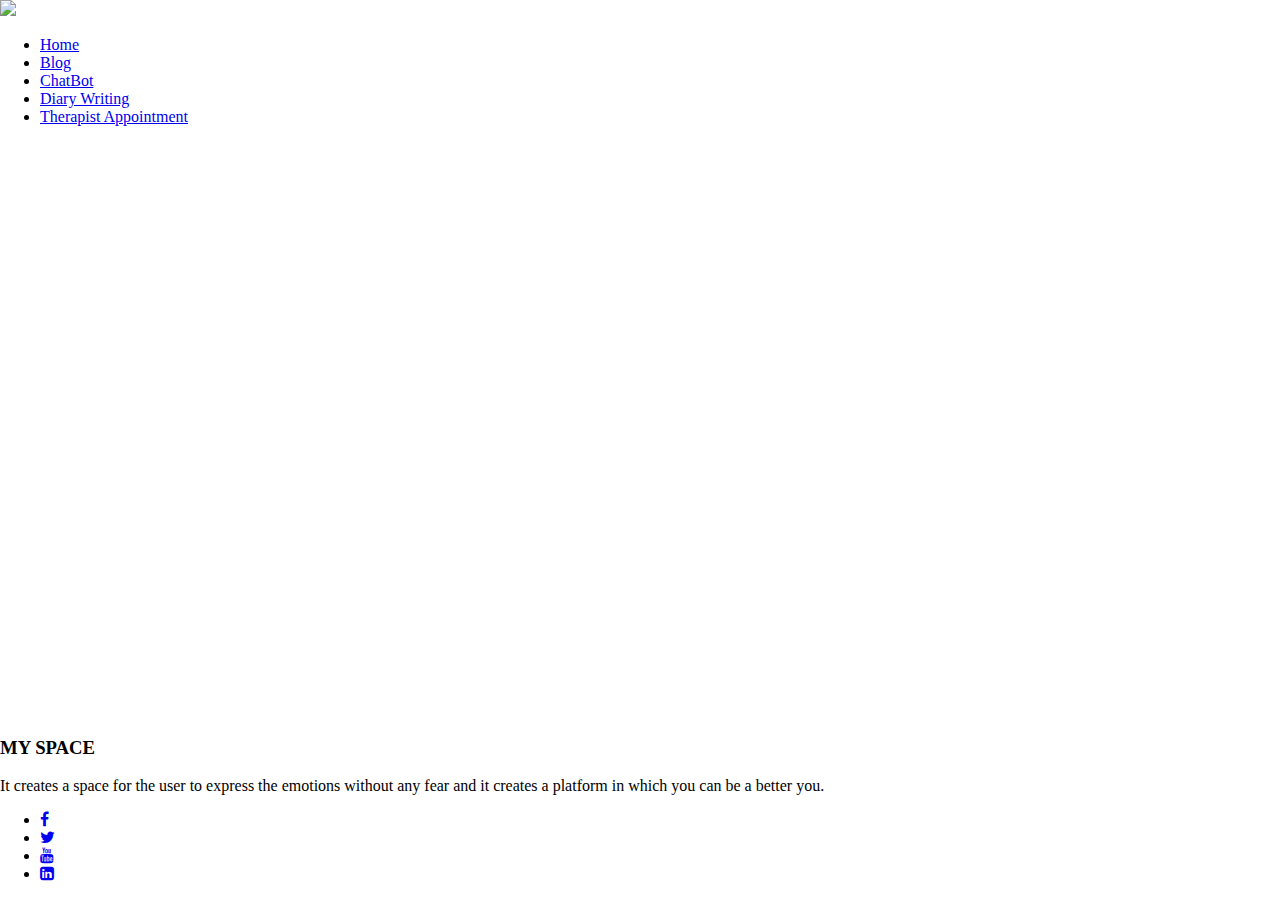
==== index.html @ db88317a "Rename home.html to index.html" ====
<!DOCTYPE html>
<html lang="en" dir="ltr">
    <head>
        <meta charset="utf-8">
        <title>My Space</title>
        <meta name="viewport" content="width=device-width, initial-scale=1.0">
        <link rel="stylesheet" href="/assests/style.css">
        <link rel="stylesheet" href="http://maxcdn.bootstrapcdn.com/font-awesome/4.2.0/css/font-awesome.min.css">
        <link href="http://fonts.googleapis.com/css?family=Cookie" rel="stylesheet" type="text/css">

        <style>
            body, html {
              height: 80%;
              margin: 0;
            }
            
            .bg {
              /* The image used */
              background-image: url("space.jpeg");
            
              /* Full height */
              height: 100%; 
            
              /* Center and scale the image nicely */
              background-position: center;
              background-repeat: no-repeat;
              background-size: cover;
            }
            </style>
    </head>
    <body>
        <div class="menubar">
            <label class="logo"<span><img src="myspac.jpeg" style="width:6%"></span></label>
            <ul>
                <li><a class="active" href="#">Home</a>
                </li>
                <li><a href="blog.html">Blog</a></li>
                <li><a href="chatbot.html">ChatBot</a></li>
                <li><a href="diary.html">Diary Writing</a></li>
                <li><a href="Therapist.html">Therapist Appointment</a></li>
            </ul>
        </div>
        <div class="bg"></div>
        <footer>
            <div class="footer-content">
                <!--add all information -->
                <h3>MY SPACE</h3>
                <p>
                    It creates a space for the user to express the emotions without any fear and it creates a platform in which you can be a better you.
                </p>
            </div>
            <ul class="socials">
                <li><a href="https://www.facebook.com/" target="_blank"><i class="fa fa-facebook"></i></a></li>
                <li><a href="https://www.twitter.com/" target="_blank"><i class="fa fa-twitter"></i></a></li>
                <li><a href="https://www.youtube.com/" target="_blank"><i class="fa fa-youtube"></i></a></li>
                <li><a href="https://www.linkedin.com/" target="_blank"><i class="fa fa-linkedin-square"></i></a></li>
             </ul>
        </footer>
    </body>
</html>
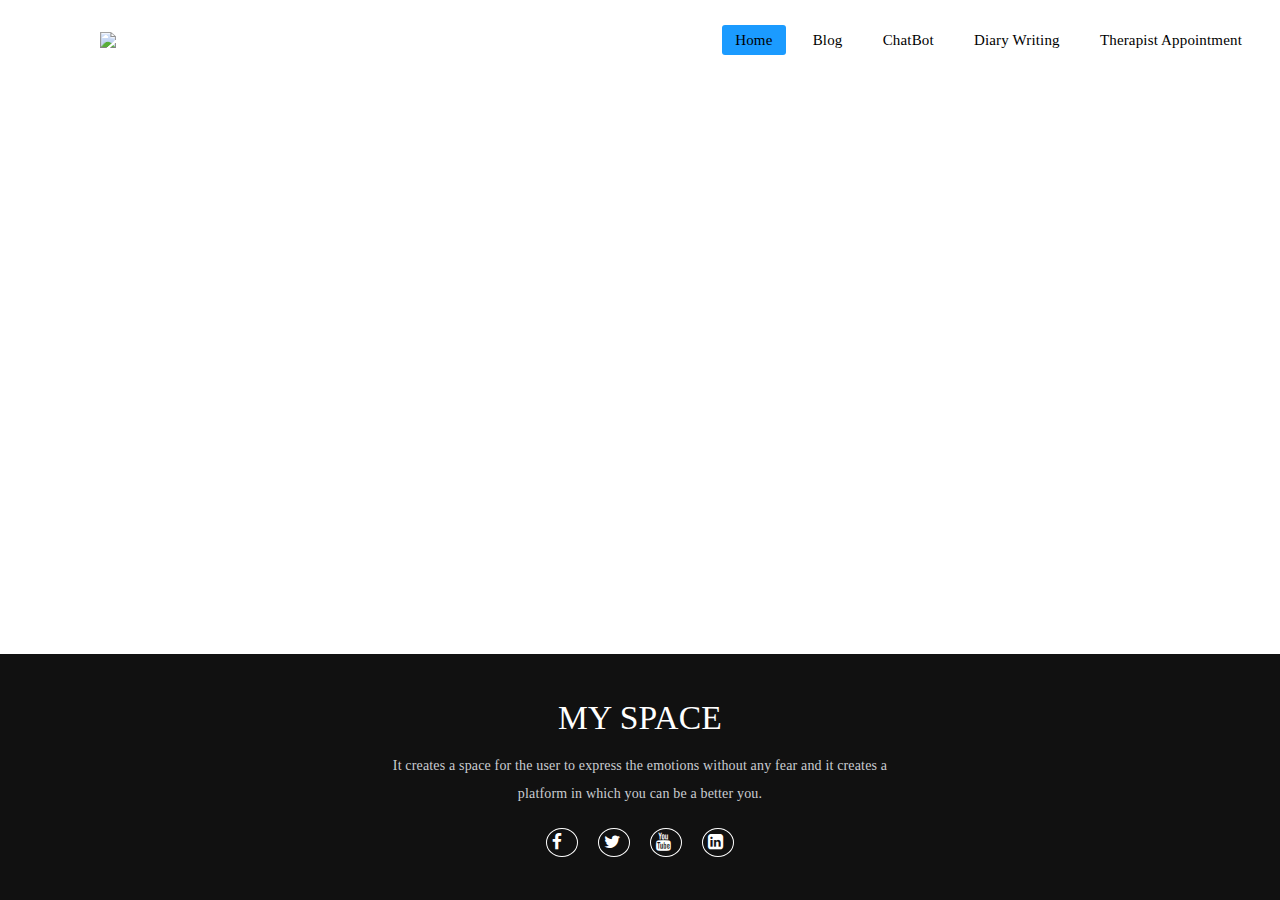
==== commit c7ee2d84: "Create index.html" ====
--- a/index.html
+++ b/index.html
@@ -4,7 +4,7 @@
         <meta charset="utf-8">
         <title>My Space</title>
         <meta name="viewport" content="width=device-width, initial-scale=1.0">
-        <link rel="stylesheet" href="/assests/style.css">
+        <link rel="stylesheet" href="assests/style.css">
         <link rel="stylesheet" href="http://maxcdn.bootstrapcdn.com/font-awesome/4.2.0/css/font-awesome.min.css">
         <link href="http://fonts.googleapis.com/css?family=Cookie" rel="stylesheet" type="text/css">
 
@@ -34,10 +34,10 @@
             <ul>
                 <li><a class="active" href="#">Home</a>
                 </li>
-                <li><a href="blog.html">Blog</a></li>
-                <li><a href="chatbot.html">ChatBot</a></li>
-                <li><a href="diary.html">Diary Writing</a></li>
-                <li><a href="Therapist.html">Therapist Appointment</a></li>
+                <li><a href="template/blog.html">Blog</a></li>
+                <li><a href="template/chatbot.html">ChatBot</a></li>
+                <li><a href="template/diary.html">Diary Writing</a></li>
+                <li><a href="template/therapist.html">Therapist Appointment</a></li>
             </ul>
         </div>
         <div class="bg"></div>
--- a/assests/style.css
+++ b/assests/style.css
@@ -0,0 +1,301 @@
+*,
+* ::before,
+*::after {
+  margin: 0;
+  padding: 0;
+  box-sizing: border-box;
+}
+
+html {
+  box-sizing: border-box;
+  font-family: Roboto, sans-serif;
+  color: #333333;
+  letter-spacing: 0.01rem;
+}
+
+a {
+  text-decoration: none;
+  color: inherit;
+}
+
+.main {
+  width: 100%;
+  min-height: 100vh;
+  padding-bottom: 2rem;
+  overflow: hidden;
+  background-color: whitesmoke;
+}
+
+.container {
+  max-width: 80rem;
+  height: 100%;
+  overflow: hidden;
+  margin: 0 auto;
+  display: flex;
+  flex-flow: column;
+  align-items: center;
+  padding: 3rem 0;
+}
+
+.container .deco {
+  height: 3rem;
+  width: 23rem;
+  filter: brightness(120%);
+}
+
+.flex-container {
+  display: flex;
+  justify-content: center;
+  gap: 2rem;
+  margin-top: 3rem;
+  width: 100%;
+}
+.cards-container {
+  padding: 2rem;
+}
+
+.card-box {
+  display: flex;
+  flex-flow: column;
+  width: 36.3rem;
+  background-color: white;
+  font-size: 0.92rem;
+  box-shadow: 0px 3px 4px gray;
+}
+
+.card-img {
+  height: 23rem;
+}
+
+.card-data,
+.card-title,
+.card-description {
+  padding: 0 1.5rem;
+}
+
+.card-data {
+  padding-top: 2rem;
+  padding-bottom: 1.3rem;
+  width: 100%;
+  font-size: 1rem;
+}
+
+.card-data p {
+  display: inline-block;
+}
+
+.text-right {
+  margin-left: 9.4rem;
+  margin-right: 1rem;
+}
+
+.autor {
+  font-weight: bold;
+}
+
+.card-title {
+  display: block;
+  margin: 0;
+  margin-bottom: 1.3rem;
+  font-size: 1.5em;
+  font-weight: bold;
+}
+.card-title:hover {
+  background-color: rgb(205, 202, 202);
+}
+
+.card-description {
+  font-size: 1.15rem;
+  line-height: 1.7rem;
+  padding-bottom: 2rem;
+}
+
+@media all and (max-width: 1200px) {
+  .card-box {
+    width: 30rem;
+  }
+
+  .container {
+    padding: 1%;
+  }
+
+  .card-data {
+    display: flex;
+    justify-content: space-between;
+  }
+
+  .text-right {
+    margin: 0;
+  }
+
+  .card-img {
+    height: 20rem;
+  }
+}
+
+@media all and (max-width: 1000px) {
+  .flex-container {
+    flex-flow: column;
+    justify-content: center;
+    align-items: center;
+    width: 80%;
+  }
+
+  .card-box {
+    width: 100%;
+  }
+
+  .card-img {
+    height: 27rem;
+  }
+}
+
+@media all and (max-width: 550px) {
+  .card-img {
+    height: 20rem;
+  }
+
+  .data-text {
+    font-size: 0.85rem;
+  }
+
+  .card-title {
+    font-size: 1.2rem;
+  }
+
+  .card-description {
+    font-size: 1rem;
+  }
+}
+
+
+
+*{
+    padding: 0;
+    margin: 0;
+    text-decoration: none;
+    list-style: none;
+    box-sizing: border-box;
+}
+body{
+    font-family: montserrat;
+}
+.menubar{
+    background: #FFFFFF;
+    height: 40px;
+    width: 100%;
+}
+label.logo{
+    color: green;
+    font-size: 25px;
+    line-height: 80px;
+    padding: 0 100px;
+    font-weight: bold;
+}
+.menubar ul{
+    float: right;
+    margin-right: 20px;
+}
+.menubar ul li{
+    display:inline-block;
+    line-height: 80px;
+    margin: 0 5px;
+}
+.menubar ul li a{
+    color:black;
+    font-size: 15px;
+    padding: 7px 13px;
+    border-radius: 3px;
+}
+a.active,a:hover{
+    background: #1b9bff;
+    transition: .5s;
+}
+.submenu-1{
+    display: none;
+}
+.menubar ul li:hover .submenu-1{
+    display: block;
+    position: absolute;
+    background-color: lightblue;
+    margin-top: 10px;
+    margin-left:-10px;
+}
+.menubar ul li:hover .submenu-1 ul{
+    display: block;
+    margin:10px;
+}
+.menubar ul li:hover .submenu-1 ul li{
+    width: 150px;
+    padding: 10px;
+    border-bottom: 1px dotted #ffb;
+    background: transparent;
+    border-radius: 0;
+    text-align: left;
+}
+.menubar ul li:hover .submenu-1 ul li:last-child{
+    border-bottom: none;
+}
+footer{
+    position: absolute;
+    bottom: 0;
+    left: 0;
+    right: 0;
+    background: #111;
+    height: auto;
+    width: 100vw;
+    padding-top: 40px;
+    color: #fff;
+}
+.footer-content{
+    display: flex;
+    align-items: center;
+    justify-content: center;
+    flex-direction: column;
+    text-align: center;
+}
+
+.footer-content h3{
+    font-size: 2.1rem;
+    font-weight: 500;
+    text-transform: capitalize;
+    line-height: 3rem;
+}
+.socials{
+    list-style: none;
+    display: flex;
+    align-items: center;
+    justify-content: center;
+    margin: 1rem 0 3rem 0;
+}
+
+.socials li{
+    margin: 0 10px;
+}
+
+.socials a{
+    text-decoration: none;
+    color: #fff;
+    border: 1.1px solid white;
+    padding: 5px;
+    border-radius: 50%;
+}
+
+.socials a i{
+    font-size: 1.1rem;
+    width: 20px;
+    transition: color .4s ease;
+}
+
+.socials a:hover i{
+    color: aqua;
+}
+.footer-content p{
+    max-width: 500px;
+    margin: 10px auto;
+    line-height: 28px;
+    font-size: 14px;
+    color: #cacdd2;
+}
+
+
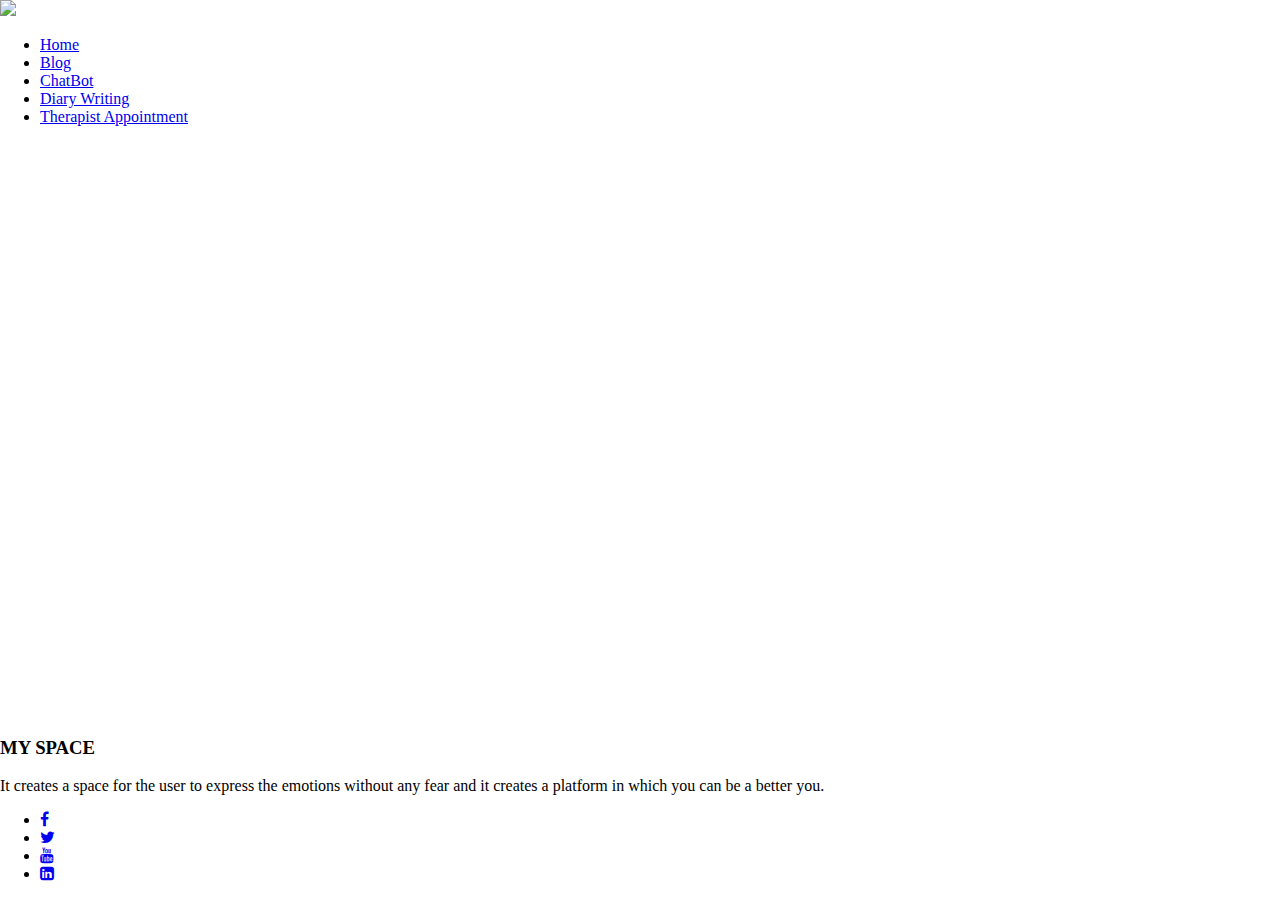
==== commit f6c85365: "Update index.html" ====
--- a/index.html
+++ b/index.html
@@ -4,7 +4,7 @@
         <meta charset="utf-8">
         <title>My Space</title>
         <meta name="viewport" content="width=device-width, initial-scale=1.0">
-        <link rel="stylesheet" href="assests/style.css">
+        <link rel="stylesheet" href="style.css">
         <link rel="stylesheet" href="http://maxcdn.bootstrapcdn.com/font-awesome/4.2.0/css/font-awesome.min.css">
         <link href="http://fonts.googleapis.com/css?family=Cookie" rel="stylesheet" type="text/css">
 
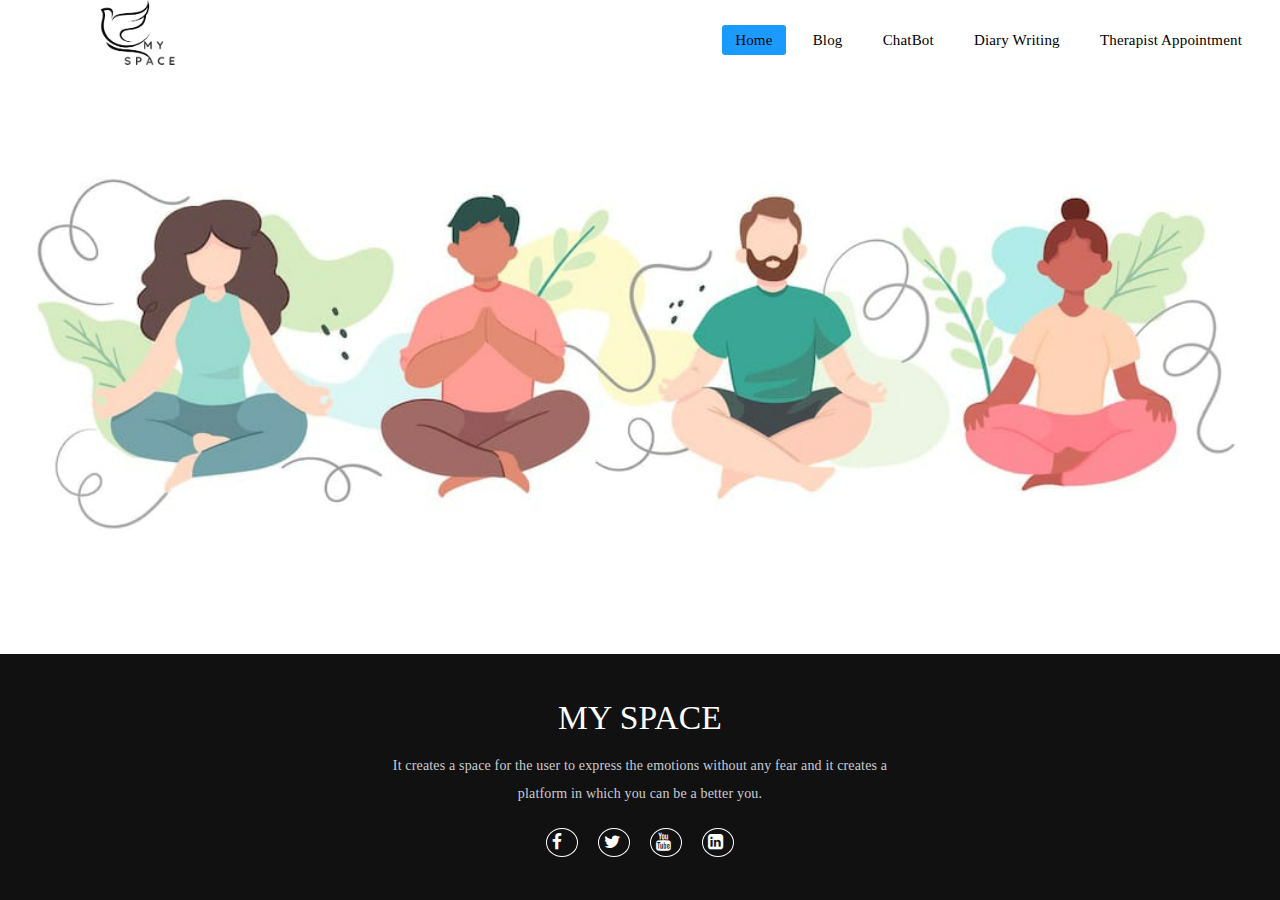
==== commit 018c0bf5: "Update index.html" ====
--- a/index.html
+++ b/index.html
@@ -4,7 +4,7 @@
         <meta charset="utf-8">
         <title>My Space</title>
         <meta name="viewport" content="width=device-width, initial-scale=1.0">
-        <link rel="stylesheet" href="style.css">
+        <link rel="stylesheet" href="template/style.css">
         <link rel="stylesheet" href="http://maxcdn.bootstrapcdn.com/font-awesome/4.2.0/css/font-awesome.min.css">
         <link href="http://fonts.googleapis.com/css?family=Cookie" rel="stylesheet" type="text/css">
 
@@ -16,7 +16,7 @@
             
             .bg {
               /* The image used */
-              background-image: url("space.jpeg");
+              background-image: url("template/img/space.jpeg");
             
               /* Full height */
               height: 100%; 
@@ -30,7 +30,7 @@
     </head>
     <body>
         <div class="menubar">
-            <label class="logo"<span><img src="myspac.jpeg" style="width:6%"></span></label>
+            <label class="logo"<span><img src="template/img/myspac.jpeg" style="width:6%"></span></label>
             <ul>
                 <li><a class="active" href="#">Home</a>
                 </li>
--- a/template/style.css
+++ b/template/style.css
@@ -0,0 +1,301 @@
+*,
+* ::before,
+*::after {
+  margin: 0;
+  padding: 0;
+  box-sizing: border-box;
+}
+
+html {
+  box-sizing: border-box;
+  font-family: Roboto, sans-serif;
+  color: #333333;
+  letter-spacing: 0.01rem;
+}
+
+a {
+  text-decoration: none;
+  color: inherit;
+}
+
+.main {
+  width: 100%;
+  min-height: 100vh;
+  padding-bottom: 2rem;
+  overflow: hidden;
+  background-color: whitesmoke;
+}
+
+.container {
+  max-width: 80rem;
+  height: 100%;
+  overflow: hidden;
+  margin: 0 auto;
+  display: flex;
+  flex-flow: column;
+  align-items: center;
+  padding: 3rem 0;
+}
+
+.container .deco {
+  height: 3rem;
+  width: 23rem;
+  filter: brightness(120%);
+}
+
+.flex-container {
+  display: flex;
+  justify-content: center;
+  gap: 2rem;
+  margin-top: 3rem;
+  width: 100%;
+}
+.cards-container {
+  padding: 2rem;
+}
+
+.card-box {
+  display: flex;
+  flex-flow: column;
+  width: 36.3rem;
+  background-color: white;
+  font-size: 0.92rem;
+  box-shadow: 0px 3px 4px gray;
+}
+
+.card-img {
+  height: 23rem;
+}
+
+.card-data,
+.card-title,
+.card-description {
+  padding: 0 1.5rem;
+}
+
+.card-data {
+  padding-top: 2rem;
+  padding-bottom: 1.3rem;
+  width: 100%;
+  font-size: 1rem;
+}
+
+.card-data p {
+  display: inline-block;
+}
+
+.text-right {
+  margin-left: 9.4rem;
+  margin-right: 1rem;
+}
+
+.autor {
+  font-weight: bold;
+}
+
+.card-title {
+  display: block;
+  margin: 0;
+  margin-bottom: 1.3rem;
+  font-size: 1.5em;
+  font-weight: bold;
+}
+.card-title:hover {
+  background-color: rgb(205, 202, 202);
+}
+
+.card-description {
+  font-size: 1.15rem;
+  line-height: 1.7rem;
+  padding-bottom: 2rem;
+}
+
+@media all and (max-width: 1200px) {
+  .card-box {
+    width: 30rem;
+  }
+
+  .container {
+    padding: 1%;
+  }
+
+  .card-data {
+    display: flex;
+    justify-content: space-between;
+  }
+
+  .text-right {
+    margin: 0;
+  }
+
+  .card-img {
+    height: 20rem;
+  }
+}
+
+@media all and (max-width: 1000px) {
+  .flex-container {
+    flex-flow: column;
+    justify-content: center;
+    align-items: center;
+    width: 80%;
+  }
+
+  .card-box {
+    width: 100%;
+  }
+
+  .card-img {
+    height: 27rem;
+  }
+}
+
+@media all and (max-width: 550px) {
+  .card-img {
+    height: 20rem;
+  }
+
+  .data-text {
+    font-size: 0.85rem;
+  }
+
+  .card-title {
+    font-size: 1.2rem;
+  }
+
+  .card-description {
+    font-size: 1rem;
+  }
+}
+
+
+
+*{
+    padding: 0;
+    margin: 0;
+    text-decoration: none;
+    list-style: none;
+    box-sizing: border-box;
+}
+body{
+    font-family: montserrat;
+}
+.menubar{
+    background: #FFFFFF;
+    height: 40px;
+    width: 100%;
+}
+label.logo{
+    color: green;
+    font-size: 25px;
+    line-height: 80px;
+    padding: 0 100px;
+    font-weight: bold;
+}
+.menubar ul{
+    float: right;
+    margin-right: 20px;
+}
+.menubar ul li{
+    display:inline-block;
+    line-height: 80px;
+    margin: 0 5px;
+}
+.menubar ul li a{
+    color:black;
+    font-size: 15px;
+    padding: 7px 13px;
+    border-radius: 3px;
+}
+a.active,a:hover{
+    background: #1b9bff;
+    transition: .5s;
+}
+.submenu-1{
+    display: none;
+}
+.menubar ul li:hover .submenu-1{
+    display: block;
+    position: absolute;
+    background-color: lightblue;
+    margin-top: 10px;
+    margin-left:-10px;
+}
+.menubar ul li:hover .submenu-1 ul{
+    display: block;
+    margin:10px;
+}
+.menubar ul li:hover .submenu-1 ul li{
+    width: 150px;
+    padding: 10px;
+    border-bottom: 1px dotted #ffb;
+    background: transparent;
+    border-radius: 0;
+    text-align: left;
+}
+.menubar ul li:hover .submenu-1 ul li:last-child{
+    border-bottom: none;
+}
+footer{
+    position: absolute;
+    bottom: 0;
+    left: 0;
+    right: 0;
+    background: #111;
+    height: auto;
+    width: 100vw;
+    padding-top: 40px;
+    color: #fff;
+}
+.footer-content{
+    display: flex;
+    align-items: center;
+    justify-content: center;
+    flex-direction: column;
+    text-align: center;
+}
+
+.footer-content h3{
+    font-size: 2.1rem;
+    font-weight: 500;
+    text-transform: capitalize;
+    line-height: 3rem;
+}
+.socials{
+    list-style: none;
+    display: flex;
+    align-items: center;
+    justify-content: center;
+    margin: 1rem 0 3rem 0;
+}
+
+.socials li{
+    margin: 0 10px;
+}
+
+.socials a{
+    text-decoration: none;
+    color: #fff;
+    border: 1.1px solid white;
+    padding: 5px;
+    border-radius: 50%;
+}
+
+.socials a i{
+    font-size: 1.1rem;
+    width: 20px;
+    transition: color .4s ease;
+}
+
+.socials a:hover i{
+    color: aqua;
+}
+.footer-content p{
+    max-width: 500px;
+    margin: 10px auto;
+    line-height: 28px;
+    font-size: 14px;
+    color: #cacdd2;
+}
+
+
